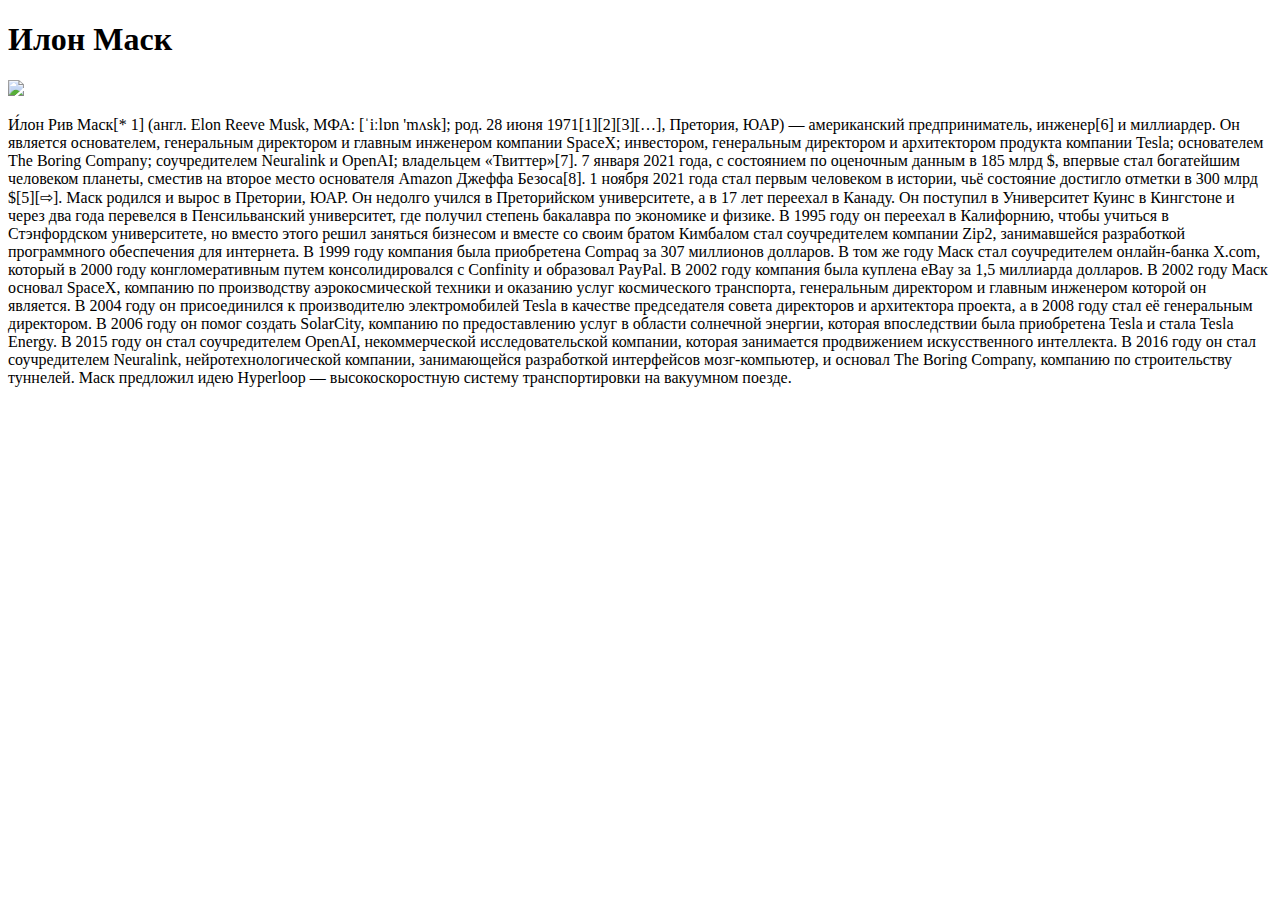
==== index.html @ ccaecfe8 "Add files via upload" ====
<!DOCTYPE html>
<html>

<head>
    <link rel="stylesheet" href="./viki.css">
    <title>Илон Маск</title>

</head>
    <body>
        <h1>Илон Маск</h1>
        <img src="./AjlkX.jpg">
        <p>
            И́лон Рив Маск[* 1] (англ. Elon Reeve Musk, МФА: [ˈiːlɒn 'mʌsk]; род. 28 июня 1971[1][2][3][…], Претория, ЮАР) — американский предприниматель, инженер[6] и миллиардер. Он является основателем, генеральным директором и главным инженером компании SpaceX; инвестором, генеральным директором и архитектором продукта компании Tesla; основателем The Boring Company; соучредителем Neuralink и OpenAI; владельцем «Твиттер»[7].

            7 января 2021 года, с состоянием по оценочным данным в 185 млрд $, впервые стал богатейшим человеком планеты, сместив на второе место основателя Amazon Джеффа Безоса[8]. 1 ноября 2021 года стал первым человеком в истории, чьё состояние достигло отметки в 300 млрд $[5][⇨].
            
            Маск родился и вырос в Претории, ЮАР. Он недолго учился в Преторийском университете, а в 17 лет переехал в Канаду. Он поступил в Университет Куинс в Кингстоне и через два года перевелся в Пенсильванский университет, где получил степень бакалавра по экономике и физике. В 1995 году он переехал в Калифорнию, чтобы учиться в Стэнфордском университете, но вместо этого решил заняться бизнесом и вместе со своим братом Кимбалом стал соучредителем компании Zip2, занимавшейся разработкой программного обеспечения для интернета. В 1999 году компания была приобретена Compaq за 307 миллионов долларов. В том же году Маск стал соучредителем онлайн-банка X.com, который в 2000 году конгломеративным путем консолидировался с Confinity и образовал PayPal. В 2002 году компания была куплена eBay за 1,5 миллиарда долларов.
            
            В 2002 году Маск основал SpaceX, компанию по производству аэрокосмической техники и оказанию услуг космического транспорта, генеральным директором и главным инженером которой он является. В 2004 году он присоединился к производителю электромобилей Tesla в качестве председателя совета директоров и архитектора проекта, а в 2008 году стал её генеральным директором. В 2006 году он помог создать SolarCity, компанию по предоставлению услуг в области солнечной энергии, которая впоследствии была приобретена Tesla и стала Tesla Energy. В 2015 году он стал соучредителем OpenAI, некоммерческой исследовательской компании, которая занимается продвижением искусственного интеллекта. В 2016 году он стал соучредителем Neuralink, нейротехнологической компании, занимающейся разработкой интерфейсов мозг-компьютер, и основал The Boring Company, компанию по строительству туннелей. Маск предложил идею Hyperloop — высокоскоростную систему транспортировки на вакуумном поезде.
        </p>
    </body>
</html>
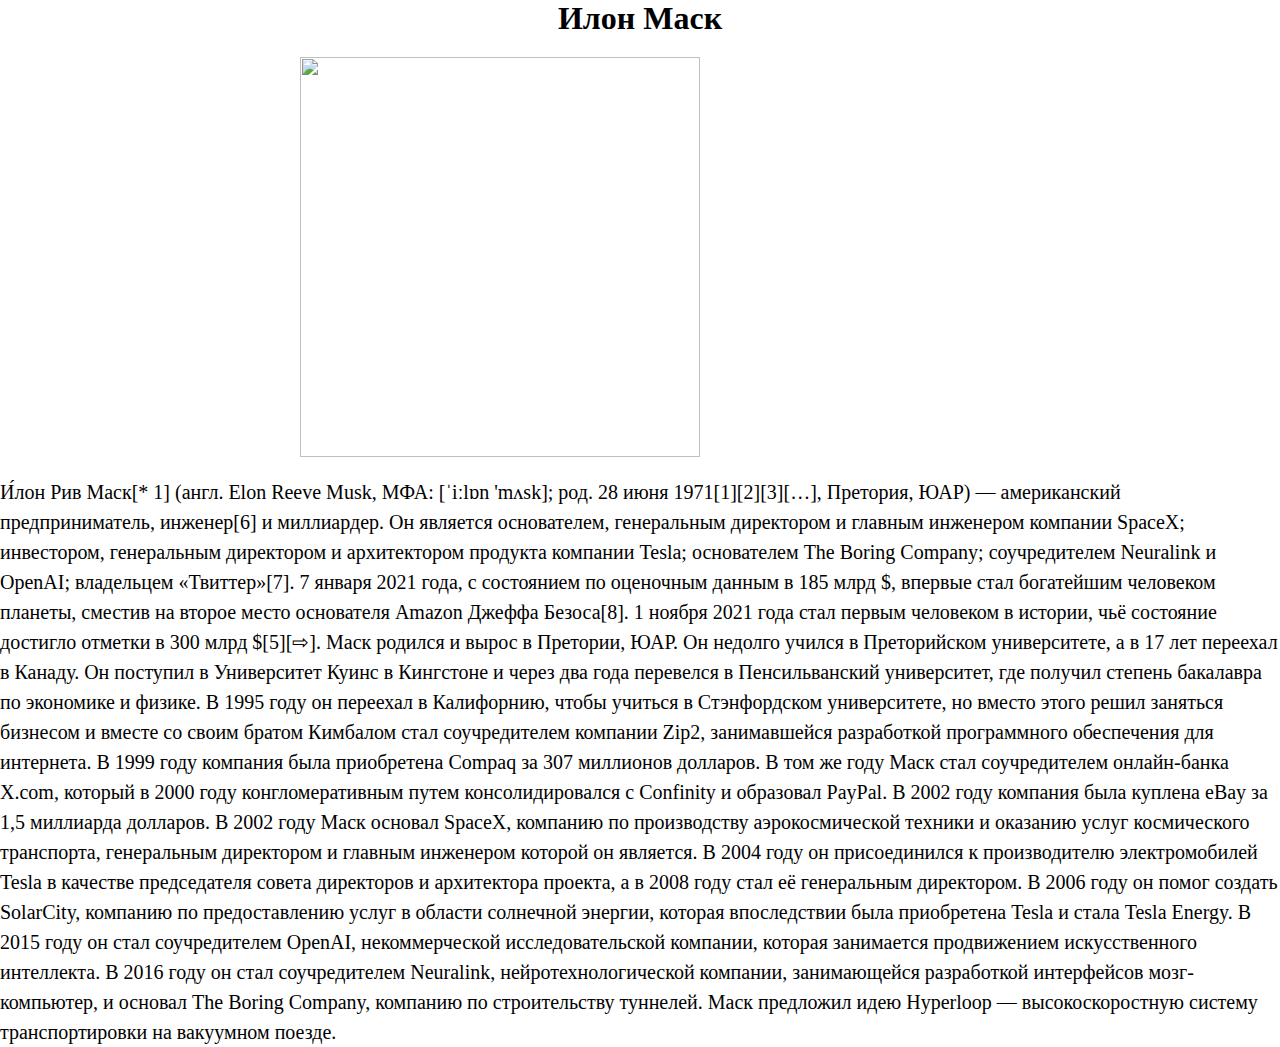
==== commit 6a1487ae: "Update index.html" ====
--- a/index.html
+++ b/index.html
@@ -2,7 +2,7 @@
 <html>
 
 <head>
-    <link rel="stylesheet" href="./viki.css">
+    <link rel="stylesheet" href="style.css">
     <title>Илон Маск</title>
 
 </head>
--- a/style.css
+++ b/style.css
@@ -0,0 +1,31 @@
+* {
+    margin: 0;
+    padding: 0;
+    box-sizing: border-box;
+}
+
+div {
+ width: 70%;
+ margin: auto;
+ background-color: rgb(5, 17, 184);
+ border-radius: 20px;
+ padding: 30px;
+ border: solid 1px;
+}
+
+img {
+  width: 400px;
+  height: 400px;
+  margin: 20px 0 20px 300px;
+}
+
+p {
+  line-height: 30px;   
+font-size: 20px;
+}
+
+h1 {
+  text-align: center;
+}
+
+ 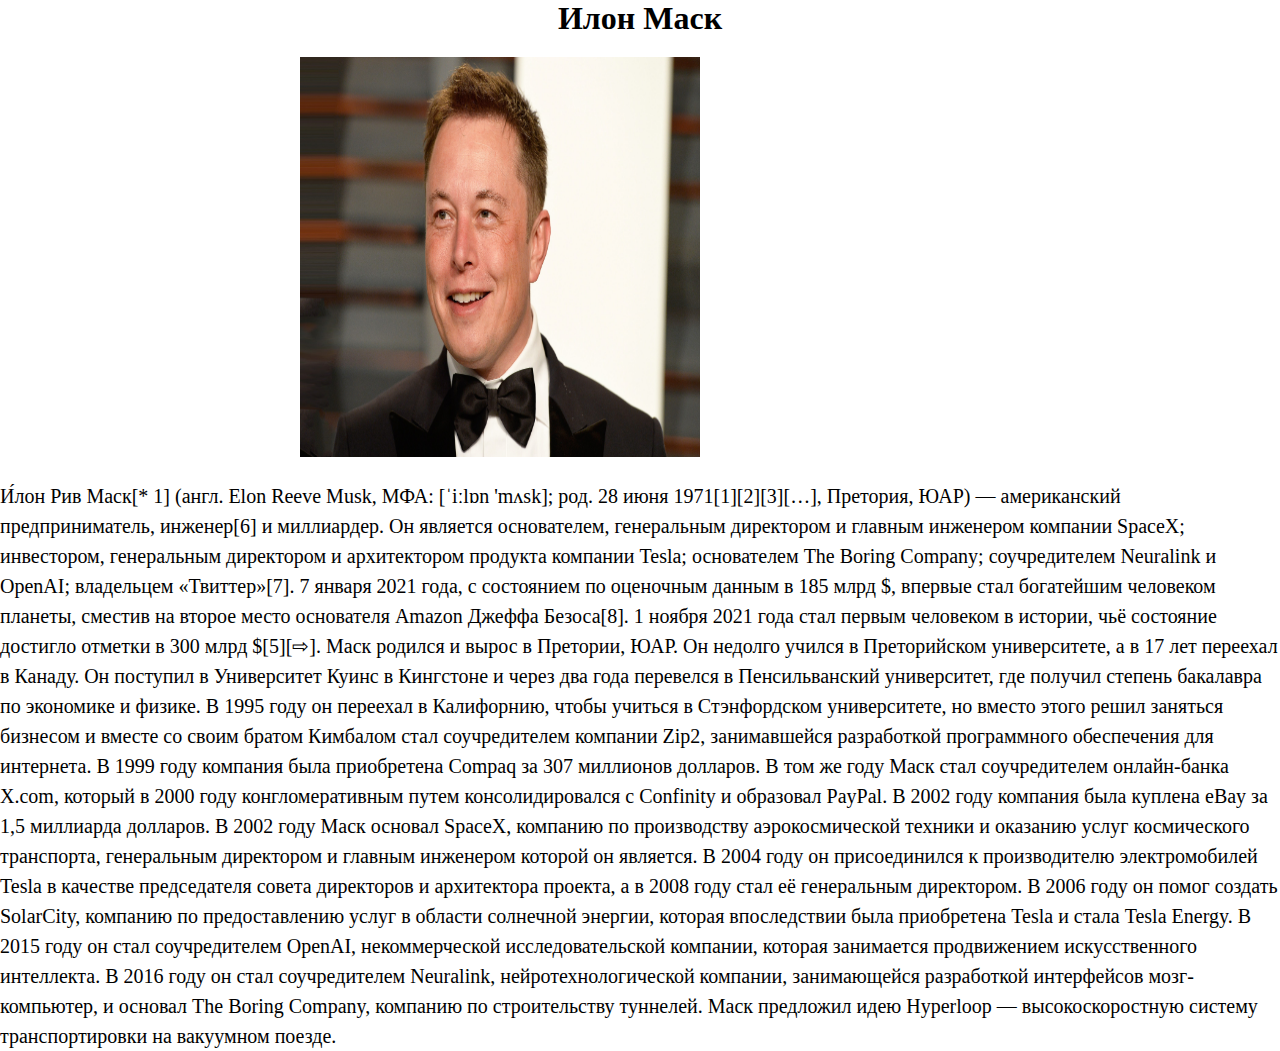
==== commit 16719037: "Update index.html" ====
--- a/index.html
+++ b/index.html
@@ -8,7 +8,7 @@
 </head>
     <body>
         <h1>Илон Маск</h1>
-        <img src="./AjlkX.jpg">
+        <img src="./img/AjlkX.jpg">
         <p>
             И́лон Рив Маск[* 1] (англ. Elon Reeve Musk, МФА: [ˈiːlɒn 'mʌsk]; род. 28 июня 1971[1][2][3][…], Претория, ЮАР) — американский предприниматель, инженер[6] и миллиардер. Он является основателем, генеральным директором и главным инженером компании SpaceX; инвестором, генеральным директором и архитектором продукта компании Tesla; основателем The Boring Company; соучредителем Neuralink и OpenAI; владельцем «Твиттер»[7].
 
